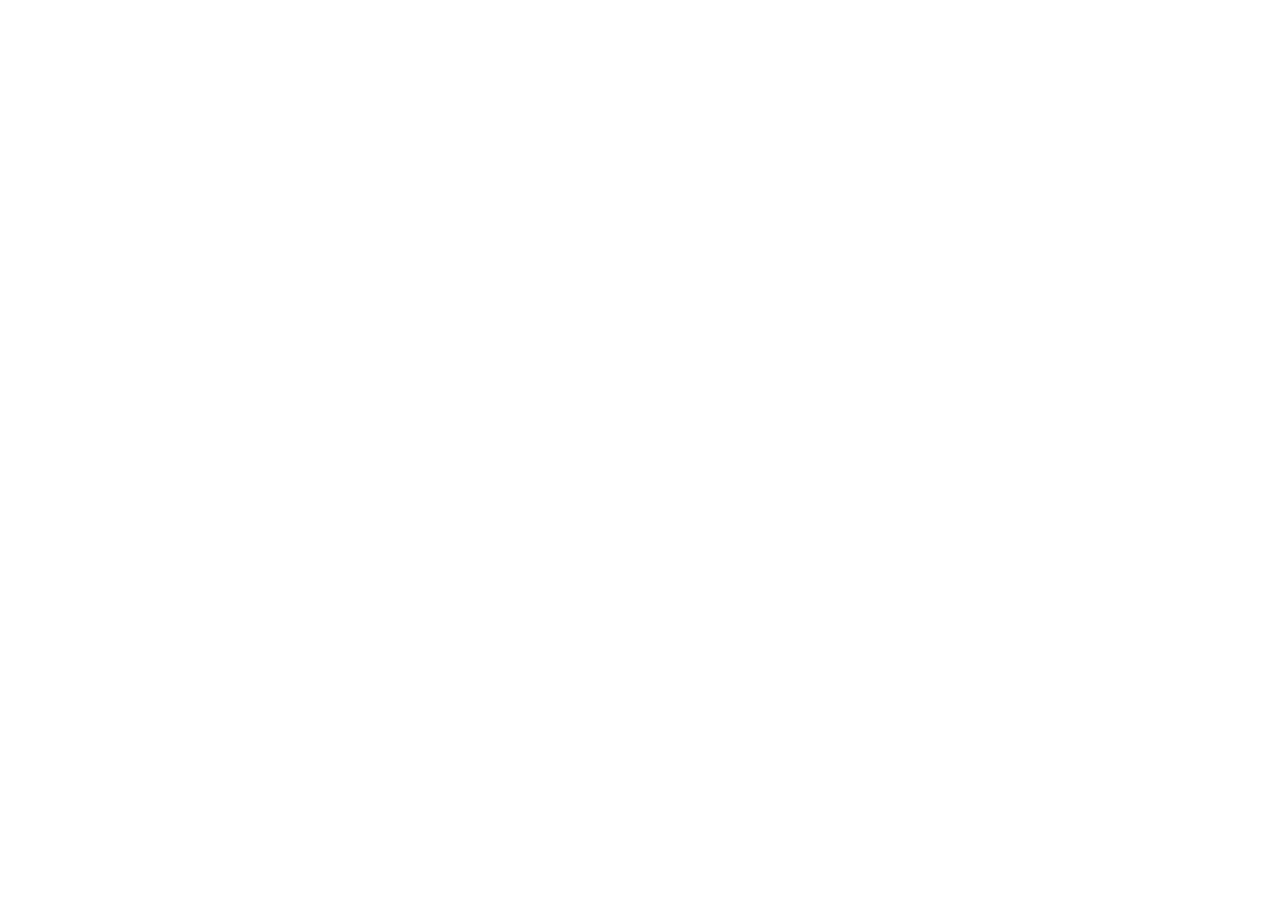
==== index.html @ f757ead4 "Rename love.html to index.html" ====
<!DOCTYPE html PUBLIC "-//W3C//DTD XHTML 1.0 Strict//EN" "http://www.w3.org/TR/xhtml1/DTD/xhtml1-strict.dtd">
<html xmlns="http://www.w3.org/1999/xhtml">
<head>
    <meta charset="UTF-8" />
    <meta name="viewport" content="width=device-width, initial-scale=1.0" />
    <title>我们的恋爱日记</title>
    
    <style type="text/css">
        body 
        { 
            background-color: #FFF0F5; 
            text-align: center;
            font-family: "Microsoft YaHei", sans-serif;
            display: none; /* 初始隐藏，验证后显示 */
        }
        #days-count 
        {
            color: #ff4d4d;
            font-size: 1.5em;
        }
        #days-countfuture
        {
            color:#4da6ff;
            font-size: 1.5em;
            font-weight: bold;
        }
        button:hover 
        {
            transform: scale(1.1);
            transition: 0.3s;
        }
        button {
            padding: 10px 20px;
            cursor: pointer;
            margin: 5px;
        }
    </style>
</head>
<body id="main-body">
   
    <audio id="bg-music" src="xiaoban.mp3" loop="loop"></audio>
  
    <h1>❤️ 小帅 &amp; 林林 的专属空间 ❤️</h1>
    
    <div id="countdown">
        <p>我们已经在一起 <strong id="days-count">0</strong> 天了！</p>
    </div>  

    <div id="countfuture">
        <p>我们将在 <strong id="days-countfuture">0</strong> 天后见面！</p>
    </div>
    
    <h2>我们的纪念日</h2>
    <table border="1" style="margin: 0 auto; border-collapse: collapse;">
        <tr>
            <th>日期</th>
            <th>事件</th>
        </tr>
        <tr>
            <td>2026 年 2 月 28 日</td>
            <td>林林变成小帅的女朋友啦</td>
        </tr>
    </table>

    <br />
    <button onclick="sendLove()">发送一个爱心</button>

    <div style="position: fixed; top: 20px; right: 20px; z-index: 999;">
        <button onclick="toggleMusic()" style="font-size: 24px; cursor: pointer;">🎵</button>
    </div>
    
    <script type="text/javascript">
        // 验证函数
        function checkPassword()
        {
            var password = "260228";
            // 使用 loop 确保用户必须输入正确才能进入
            while(true) {
                var userInput = prompt("请输入我们的爱情暗号");
                
                if(userInput === null) {
                    // 用户点击取消，刷新页面
                    location.reload();
                    break;
                }

                if(userInput === password)
                {
                    // 密码正确，显示 body
                    document.getElementById("main-body").style.display = "block";
                    // 启动计算功能
                    updateDays();
                    futureDays();
                    // 尝试播放音乐（需要用户交互后才能生效）
                    toggleMusic(); 
                    break;
                }
                else
                {
                    alert("暗号不对哦，再想想？");
                    // 循环继续，再次弹出输入框
                }
            }
        }

        // 自动计算天数的函数
        function updateDays() 
        {
            var startDate = new Date(2026, 1, 28); // 注意：JS 中 1 代表 2 月 (0 是 1 月)
            var today = new Date();
            var diff = today - startDate;
            // 毫秒转天数，避免负数
            var days = Math.max(0, Math.floor(diff / (1000 * 60 * 60 * 24)));
            document.getElementById("days-count").innerHTML = days;
        }

        function futureDays() 
        {
            var meetingday = new Date(2026, 5, 15); // 6 月 15 日见面
            var today = new Date();
        
            var diff = meetingday - today;
            var days = Math.ceil(diff / (1000 * 60 * 60 * 24));
            // 如果已经过了见面日，显示 0 或提示
            days = Math.max(0, days);
            document.getElementById("days-countfuture").innerHTML = days;
        }

        function sendLove()
        {
            alert("爱心已发送给对方！💕");
        }

        function toggleMusic() 
        {
            var music = document.getElementById("bg-music");
            if (music.paused) 
            {
                music.play().catch(function(error) {
                    console.log("自动播放被浏览器阻止，需手动点击音乐按钮");
                });
            } else 
            {
                music.pause();
            }
        }

        // 页面加载完成后立即执行验证
        window.onload = function()
        {
            checkPassword();
        };
    </script>
</body>
</html>
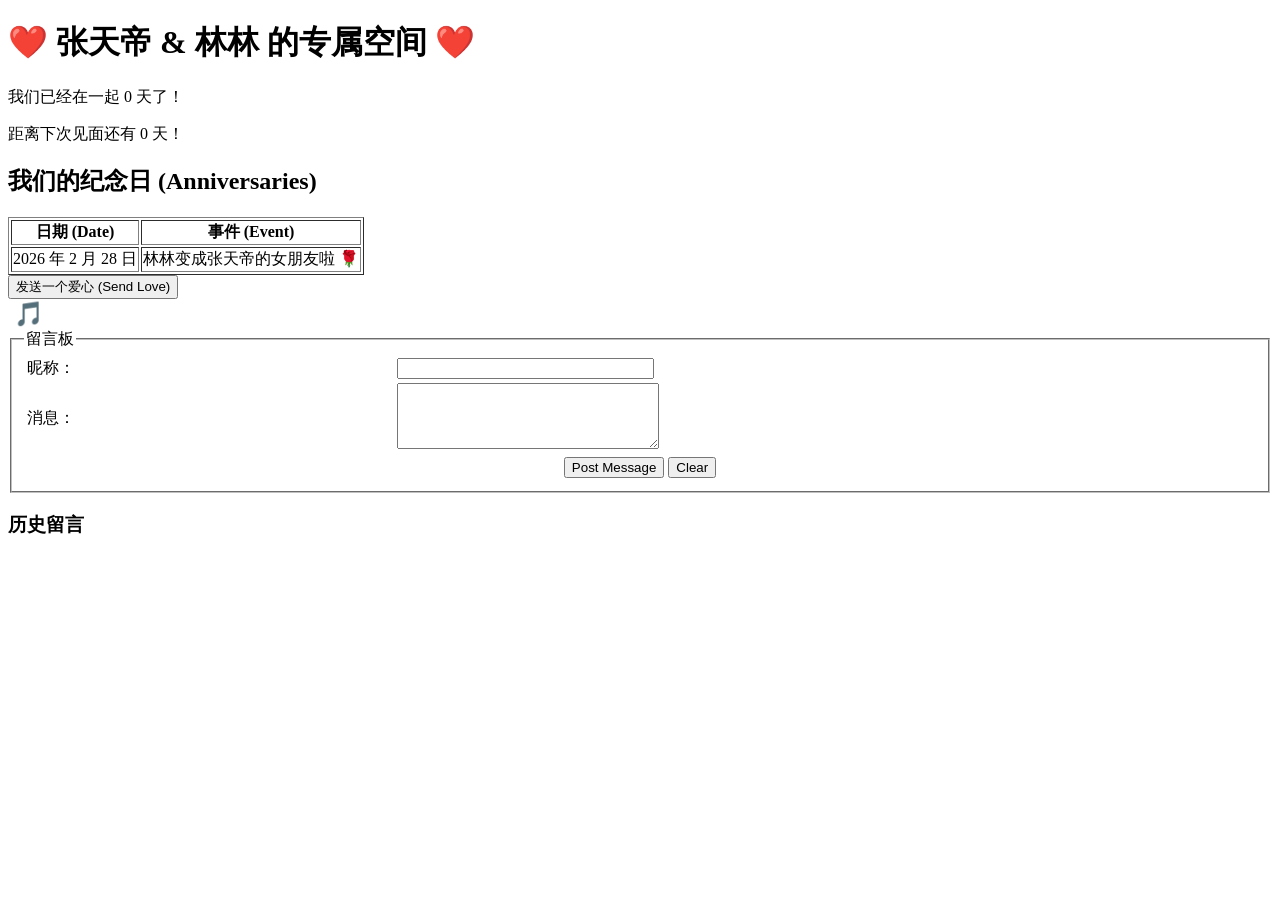
==== commit 03cab0a8: "index.html" ====
--- a/index.html
+++ b/index.html
@@ -1,155 +1,84 @@
 <!DOCTYPE html PUBLIC "-//W3C//DTD XHTML 1.0 Strict//EN" "http://www.w3.org/TR/xhtml1/DTD/xhtml1-strict.dtd">
 <html xmlns="http://www.w3.org/1999/xhtml">
 <head>
-    <meta charset="UTF-8" />
-    <meta name="viewport" content="width=device-width, initial-scale=1.0" />
-    <title>我们的恋爱日记</title>
-    
-    <style type="text/css">
-        body 
-        { 
-            background-color: #FFF0F5; 
-            text-align: center;
-            font-family: "Microsoft YaHei", sans-serif;
-            display: none; /* 初始隐藏，验证后显示 */
-        }
-        #days-count 
-        {
-            color: #ff4d4d;
-            font-size: 1.5em;
-        }
-        #days-countfuture
-        {
-            color:#4da6ff;
-            font-size: 1.5em;
-            font-weight: bold;
-        }
-        button:hover 
-        {
-            transform: scale(1.1);
-            transition: 0.3s;
-        }
-        button {
-            padding: 10px 20px;
-            cursor: pointer;
-            margin: 5px;
-        }
-    </style>
+    <meta http-equiv="Content-Type" content="text/html; charset=UTF-8" />
+    <meta name="author" content="Zhang Boyi" />
+    <meta name="KEYWORDS" content="Love Diary, Memory, Special Space" />
+    <title>Our Exclusive Love Diary</title>
+    <!-- 分文件写样式和函数 -->
+    <link rel="stylesheet" type="text/css" href="style.css" />
+    <script type="text/javascript" src="script.js" defer="defer"></script>
 </head>
+
 <body id="main-body">
    
     <audio id="bg-music" src="xiaoban.mp3" loop="loop"></audio>
   
-    <h1>❤️ 小帅 &amp; 林林 的专属空间 ❤️</h1>
-    
-    <div id="countdown">
-        <p>我们已经在一起 <strong id="days-count">0</strong> 天了！</p>
-    </div>  
+    <div class="container">
+        <h1>❤️ 张天帝 &amp; 林林 的专属空间 ❤️</h1>
+        
+        <div id="countdown">
+            <p>我们已经在一起 <span id="days-count">0</span> 天了！</p>
+        </div>  
 
-    <div id="countfuture">
-        <p>我们将在 <strong id="days-countfuture">0</strong> 天后见面！</p>
+        <div id="countfuture">
+            <p>距离下次见面还有 <span id="days-countfuture">0</span> 天！</p>
+        </div>
+        
+        <h2>我们的纪念日 (Anniversaries)</h2>
+        <table border="1">
+            <thead>
+                <tr>
+                    <th>日期 (Date)</th>
+                    <th>事件 (Event)</th>
+                </tr>
+            </thead>
+            <tbody>
+                <tr>
+                    <td>2026 年 2 月 28 日</td>
+                    <td>林林变成张天帝的女朋友啦 🌹</td>
+                </tr>
+            </tbody>
+        </table>
+
+        <button class="heart-btn" onclick="sendLove()">发送一个爱心 (Send Love)</button>
+        
     </div>
-    
-    <h2>我们的纪念日</h2>
-    <table border="1" style="margin: 0 auto; border-collapse: collapse;">
-        <tr>
-            <th>日期</th>
-            <th>事件</th>
-        </tr>
-        <tr>
-            <td>2026 年 2 月 28 日</td>
-            <td>林林变成小帅的女朋友啦</td>
-        </tr>
-    </table>
 
-    <br />
-    <button onclick="sendLove()">发送一个爱心</button>
+    <div class="music-ctrl">
+        <button onclick="toggleMusic()" style="font-size: 24px; cursor: pointer; border: none; background: none;">🎵</button>
+    </div>
+    <fieldset>
+        <legend>留言板</legend>
+        <form id="message-form" action="" method="get">
+            <table border="0" style="width:100%;">
+                <tr>
+                    <td style="width:30%;">昵称：</td>
+                    <td>
+                        <input type="text" id="nickname" size="30"/>
+                    </td>
+                </tr>
+                <tr>
+                    <td>消息：</td>
+                    <td>
+                        <textarea id="message-text" name="message-text" rows="4" cols="30"></textarea>
+                    </td>
+                </tr>
 
-    <div style="position: fixed; top: 20px; right: 20px; z-index: 999;">
-        <button onclick="toggleMusic()" style="font-size: 24px; cursor: pointer;">🎵</button>
-    </div>
-    
-    <script type="text/javascript">
-        // 验证函数
-        function checkPassword()
-        {
-            var password = "260228";
-            // 使用 loop 确保用户必须输入正确才能进入
-            while(true) {
-                var userInput = prompt("请输入我们的爱情暗号");
-                
-                if(userInput === null) {
-                    // 用户点击取消，刷新页面
-                    location.reload();
-                    break;
-                }
+                <tr>
+                    <td colspan="2" style="text-align: center;">
+                        <input type="submit" value="Post Message" />
+                    
+                        <input type="reset" value="Clear" />
+                    </td>
+                </tr>
+            </table>
+        </form>
+    </fieldset>
 
-                if(userInput === password)
-                {
-                    // 密码正确，显示 body
-                    document.getElementById("main-body").style.display = "block";
-                    // 启动计算功能
-                    updateDays();
-                    futureDays();
-                    // 尝试播放音乐（需要用户交互后才能生效）
-                    toggleMusic(); 
-                    break;
-                }
-                else
-                {
-                    alert("暗号不对哦，再想想？");
-                    // 循环继续，再次弹出输入框
-                }
-            }
-        }
-
-        // 自动计算天数的函数
-        function updateDays() 
-        {
-            var startDate = new Date(2026, 1, 28); // 注意：JS 中 1 代表 2 月 (0 是 1 月)
-            var today = new Date();
-            var diff = today - startDate;
-            // 毫秒转天数，避免负数
-            var days = Math.max(0, Math.floor(diff / (1000 * 60 * 60 * 24)));
-            document.getElementById("days-count").innerHTML = days;
-        }
-
-        function futureDays() 
-        {
-            var meetingday = new Date(2026, 5, 15); // 6 月 15 日见面
-            var today = new Date();
-        
-            var diff = meetingday - today;
-            var days = Math.ceil(diff / (1000 * 60 * 60 * 24));
-            // 如果已经过了见面日，显示 0 或提示
-            days = Math.max(0, days);
-            document.getElementById("days-countfuture").innerHTML = days;
-        }
-
-        function sendLove()
-        {
-            alert("爱心已发送给对方！💕");
-        }
-
-        function toggleMusic() 
-        {
-            var music = document.getElementById("bg-music");
-            if (music.paused) 
-            {
-                music.play().catch(function(error) {
-                    console.log("自动播放被浏览器阻止，需手动点击音乐按钮");
-                });
-            } else 
-            {
-                music.pause();
-            }
-        }
-
-        // 页面加载完成后立即执行验证
-        window.onload = function()
-        {
-            checkPassword();
-        };
-    </script>
+    <div id="display-messages">
+        <h3>历史留言</h3>
+        <div id="messages-list"></div>
+    </div>    
 </body>
 </html>
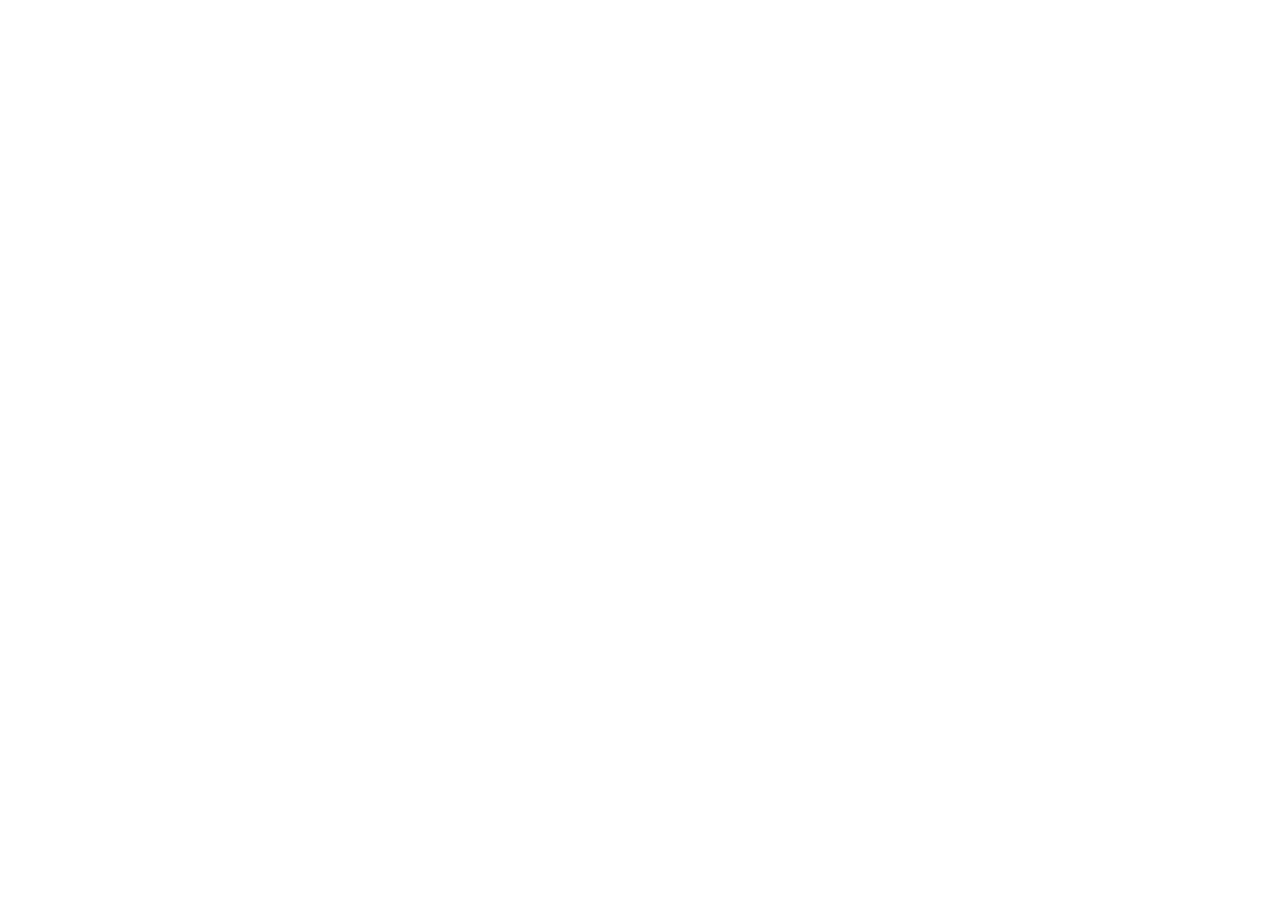
==== commit 01cdc3a3: "Update index.html" ====
--- a/index.html
+++ b/index.html
@@ -49,30 +49,22 @@
         <button onclick="toggleMusic()" style="font-size: 24px; cursor: pointer; border: none; background: none;">🎵</button>
     </div>
     <fieldset>
-        <legend>留言板</legend>
+        <legend>💌 给天帝/林林的留言</legend>
         <form id="message-form" action="" method="get">
-            <table border="0" style="width:100%;">
-                <tr>
-                    <td style="width:30%;">昵称：</td>
-                    <td>
-                        <input type="text" id="nickname" size="30"/>
-                    </td>
-                </tr>
-                <tr>
-                    <td>消息：</td>
-                    <td>
-                        <textarea id="message-text" name="message-text" rows="4" cols="30"></textarea>
-                    </td>
-                </tr>
+            <div style="margin-bottom: 15px; text-align: left;">
+                <label for="nickname" style="display: block; margin-bottom: 5px;">昵称 (Nickname):</label>
+                <input type="text" id="nickname" name="nickname" placeholder="怎么称呼你呀？" />
+            </div>
+        
+            <div style="margin-bottom: 15px; text-align: left;">
+                <label for="message-text" style="display: block; margin-bottom: 5px;">想说的话 (Message):</label>
+                <textarea id="message-text" name="message-text" rows="4" placeholder="写下现在的想法..."></textarea>
+            </div>
 
-                <tr>
-                    <td colspan="2" style="text-align: center;">
-                        <input type="submit" value="Post Message" />
-                    
-                        <input type="reset" value="Clear" />
-                    </td>
-                </tr>
-            </table>
+            <div style="text-align: center;">
+                <input type="submit" value="确认发送" />
+                <input type="reset" value="重填" />
+            </div>
         </form>
     </fieldset>
 
--- a/style.css
+++ b/style.css
@@ -0,0 +1,96 @@
+body 
+{ 
+    background-color: #FFF0F5; 
+    text-align: center;
+    font-family: "Microsoft YaHei", "Courier New", sans-serif;
+    display: none; /* 密码验证前处于隐藏状态 */
+    padding-top: 50px;
+}
+
+.container 
+{
+    width: 80%;
+    margin: 0 auto;
+    background-color: rgba(255, 255, 255, 0.6);
+    padding: 20px;
+    border-radius: 15px;
+    border: 2px dashed #ffb3b3;
+}
+
+#days-count 
+{
+    color: #ff4d4d;
+    font-size: 2em;
+    font-weight: bold;
+}
+
+#days-countfuture 
+{
+    color: #4da6ff;
+    font-size: 2em;
+    font-weight: bold;
+}
+
+/* 带有呼吸动画的爱心按钮 */
+@keyframes heartBeat 
+{
+    0% { transform: scale(1); }
+    50% { transform: scale(1.1); }
+    100% { transform: scale(1); }
+}
+
+.heart-btn {
+    background-color: #ff4d4d;
+    color: white;
+    border: none;
+    border-radius: 20px;
+    padding: 12px 25px;
+    cursor: pointer;
+    margin: 20px;
+    font-weight: bold;
+    animation: heartBeat 1.5s infinite;
+}
+
+.heart-btn:hover 
+{
+    background-color: #ff3333;
+}
+
+/* 表格样式 */
+table 
+{
+    margin: 20px auto;
+    border-collapse: collapse;
+    width: 90%;
+    background-color: white;
+}
+
+th, td 
+{
+    border: 1px solid #ffccd5;
+    padding: 12px;
+}
+
+th 
+{
+    background-color: #ffb3b3;
+    color: white;
+}
+
+.music-ctrl 
+{
+    position: fixed;
+    top: 20px;
+    right: 20px;
+    z-index: 1000;
+}
+
+.message-card 
+{
+    /* 重点：左边框加粗，制造出“便签纸”的感觉 */
+    border-left: 5px solid #ff4d4d;
+    background-color: white;
+    margin-bottom: 15px; /* 每条留言拉开距离 */
+    padding: 15px;
+    box-shadow: 2px 2px 5px rgba(0,0,0,0.1); /* 加一点阴影，更有立体感 */
+}
